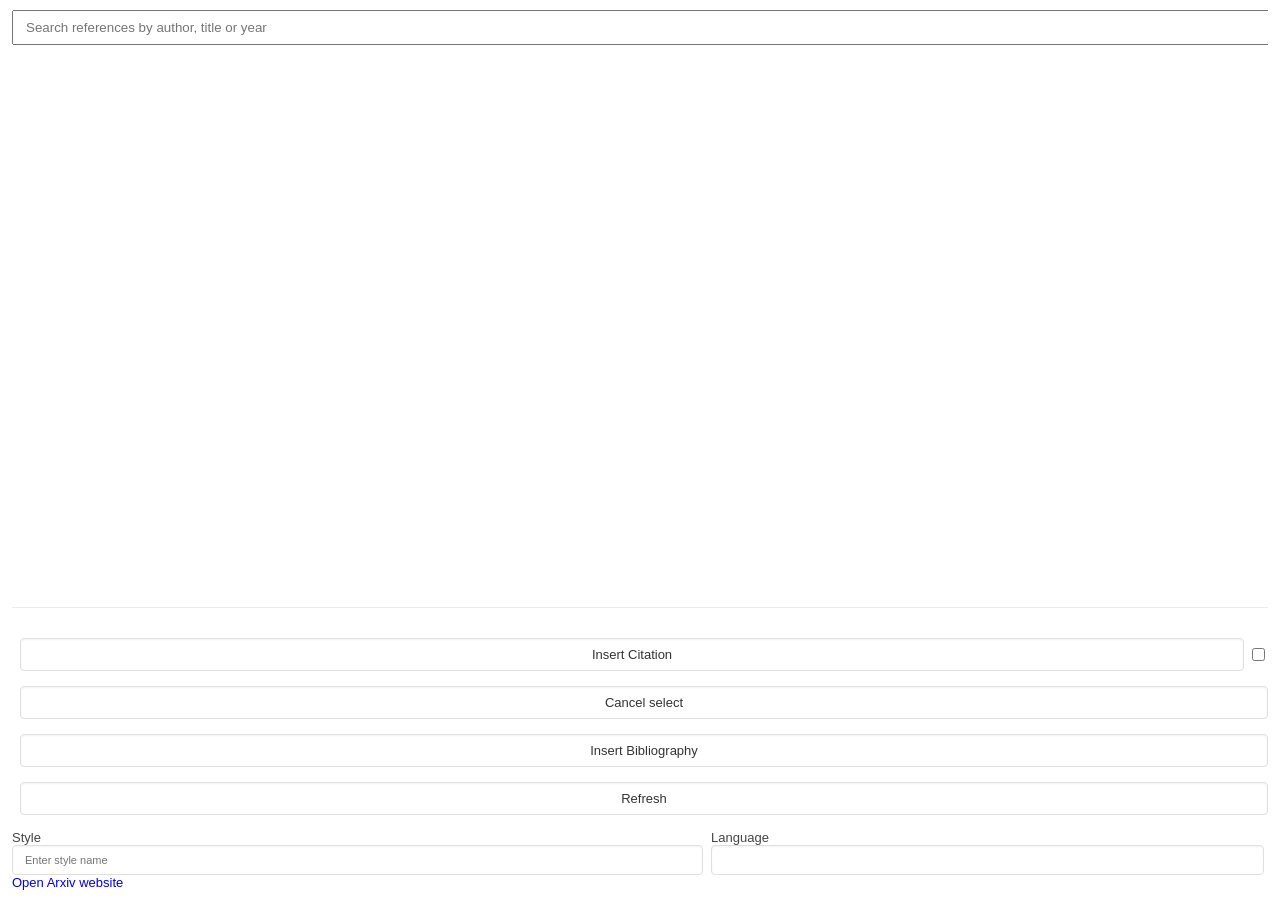
==== sdkjs-plugins/content/arxiv/index.html @ 101a4859 "add mathpix arxiv plugin" ====
﻿<!--
 (c) Copyright Ascensio System SIA 2020

 Licensed under the Apache License, Version 2.0 (the "License");
 you may not use this file except in compliance with the License.
 You may obtain a copy of the License at

     http://www.apache.org/licenses/LICENSE-2.0

 Unless required by applicable law or agreed to in writing, software
 distributed under the License is distributed on an "AS IS" BASIS,
 WITHOUT WARRANTIES OR CONDITIONS OF ANY KIND, either express or implied.
 See the License for the specific language governing permissions and
 limitations under the License.
 -->
<!DOCTYPE html>
<html lang="en">
<head>
    <meta charset="UTF-8">
    <title>Arxiv</title>
    <script src="vendor/jQuery-2.2.2-min/jquery-v2.2.2-min.js"></script>
    <link rel="stylesheet" href="https://fonts.googleapis.com/icon?family=Material+Icons">
    <link rel="stylesheet" href="resources/css/plugin_style.css">
    <link rel="stylesheet" href="https://onlyoffice.github.io/sdkjs-plugins/v1/plugins.css">
    <script type="text/javascript" src="https://onlyoffice.github.io/sdkjs-plugins/v1/plugins.js"></script>
    <script type="text/javascript" src="https://onlyoffice.github.io/sdkjs-plugins/v1/plugins-ui.js"></script>
    <script src="scripts/thirdparty/fetch.umd.js"></script>
    <script src="scripts/thirdparty/promise-polyfill.min.js"></script>
    <script src="scripts/thirdparty/url-polyfill.min.js"></script>
    <script src="scripts/citeproc/citeproc_commonjs.js"></script>
</head>
<body id="body" spellcheck="false" class="noselect">
	<div id="loader" class="cssload-container display-none">
        <div class="cssload-loading"><i></i><i></i><i></i><i></i></div>
    </div>
    <div id="errorWrapper" class="errorMsg display-none"></div>

    <div id="content">

        <div id="mainCont" class="flexCol">

            <div id="configState" class="display-none">
                <div class="mrtop label">
                    <span class="i18n">API Key</span>
                    <input id="apiKeyField" class="form-control" type="text" placeholder="API Key" style="width: 100%;"/>
                </div>
                <button id="saveConfigBtn" class="btn-text-default i18n" style="margin-top: 16px; width: 100%;">Save</button>
                <button id="saveAsTextBtn" class="btn-text-default i18n" style="margin-top: 16px; width: 100%;">Save as text</button>
            </div>

            <div id="mainState" class="flexCol flexSize">
                <div id="selectedWrapper">
                    <div class="flexCol flexSize flexCenter">
                        <div id="selectedHolder"></div>
                    </div>
                    <div id="selectedThumb" class="scrollThumb display-none"></div>
                </div>
                <label id="searchLabel">
                    <input id="searchField" autocomplete="off" class="form-control i18n" type="text" placeholder="Search references by author, title or year" style="width: 100%;"/>
                    <span id="searchClear" class="display-none">&#xd7;</span>
                </label>
                <div id="docsWrapper" class="flexSize">
                    <div class="flexCol flexSize">
                        <div id="docsHolder" class="flexCol"></div>
                        <div class="flex flexCenter">
                            <div id="libLoader" class="cssload-loading display-none"><i></i><i></i><i></i><i></i></div>
                        </div>
                    </div>
                    <div id="docsThumb" class="scrollThumb display-none"></div>
                </div>
                <div id="controlsHolder" class="flexCol">
					<div id="buttonsWrapper" class="flex" style="justify-content: space-between;">
						<div class="flex" style="align-items: center;">
							<button id="insertLinkBtn" class="button control i18n btn-text-default" style="flex: 1; margin-left: 8px;" disabled>Insert Citation</button>
							<input id="omitAuthor" type="checkbox" class="form-control i18n hidden" title="Omit Author">
						</div>
                        <button id="cancelBtn" class="button control i18n btn-text-default" disabled>Cancel select</button>
                    </div>
					<div id="insertBibDiv" class="flex">
						<button id="insertBibBtn" class="button control i18n btn-text-default">Insert Bibliography</button>
						<button id="refreshBtn" class="button control btn-text-default i18n">Refresh</button>
					</div>
                    <div id="styleWrapper">
                        <div class="label">
                            <span class="i18n">Style</span>
                            <div class="selectHolder">
                                <input id="styleSelect" class="control select text i18n" type="text" placeholder="Enter style name" autocomplete="off">
                                <div id="styleSelectList" class="selectList display-none">
                                </div>
                                <div id="styleSelectedListOther" class="selectList display-none form-control"></div>
                            </div>
                        </div>
                        <div class="label styleWrapperSecond">
                            <span class="i18n">Language</span>
                            <div class="selectHolder">
                                <input id="styleLang" readonly class="control select" type="text">
                                <div id="styleLangList" class="selectList display-none">
                                    <span data-value="af-ZA">Afrikaans</span>
                                    <span data-value="ar">Arabic</span>
                                    <span data-value="bg-BG">Bulgarian</span>
                                    <span data-value="ca-AD">Catalan</span>
                                    <span data-value="cs-CZ">Czech</span>
                                    <span data-value="cy-GB">Welsh</span>
                                    <span data-value="da-DK">Danish</span>
                                    <span data-value="de-AT">German (Austria)</span>
                                    <span data-value="de-CH">German (Switzerland)</span>
                                    <span data-value="de-DE">German (Germany)</span>
                                    <span data-value="el-GR">Greek</span>
                                    <span data-value="en-GB">English (UK)</span>
                                    <span data-value="en-US">English (US)</span>
                                    <span data-value="es-CL">Spanish (Chile)</span>
                                    <span data-value="es-ES">Spanish (Spain)</span>
                                    <span data-value="es-MX">Spanish (Mexico)</span>
                                    <span data-value="et-EE">Estonian</span>
                                    <span data-value="eu">Basque</span>
                                    <span data-value="fa-IR">Persian</span>
                                    <span data-value="fi-FI">Finnish</span>
                                    <span data-value="fr-CA">French (Canada)</span>
                                    <span data-value="fr-FR">French (France)</span>
                                    <span data-value="he-IL">Hebrew</span>
                                    <span data-value="hr-HR">Croatian</span>
                                    <span data-value="hu-HU">Hungarian</span>
                                    <span data-value="id-ID">Indonesian</span>
                                    <span data-value="is-IS">Icelandic</span>
                                    <span data-value="it-IT">Italian</span>
                                    <span data-value="ja-JP">Japanese</span>
                                    <span data-value="km-KH">Khmer</span>
                                    <span data-value="ko-KR">Korean</span>
                                    <span data-value="la">Latin</span>
                                    <span data-value="lt-LT">Lithuanian</span>
                                    <span data-value="lv-LV">Latvian</span>
                                    <span data-value="mn-MN">Mongolian</span>
                                    <span data-value="nb-NO">Norwegian (Bokmål)</span>
                                    <span data-value="nl-NL">Dutch</span>
                                    <span data-value="nn-NO">Norwegian (Nynorsk)</span>
                                    <span data-value="pl-PL">Polish</span>
                                    <span data-value="pt-BR">Portuguese (Brazil)</span>
                                    <span data-value="pt-PT">Portuguese (Portugal)</span>
                                    <span data-value="ro-RO">Romanian</span>
                                    <span data-value="ru-RU">Russian</span>
                                    <span data-value="sk-SK">Slovak</span>
                                    <span data-value="sl-SI">Slovenian</span>
                                    <span data-value="sr-RS">Serbian</span>
                                    <span data-value="sv-SE">Swedish</span>
                                    <span data-value="th-TH">Thai</span>
                                    <span data-value="tr-TR">Turkish</span>
                                    <span data-value="uk-UA">Ukrainian</span>
                                    <span data-value="vi-VN">Vietnamese</span>
                                    <span data-value="zh-CN">Chinese (PRC)</span>
                                    <span data-value="zh-TW">Chinese (Taiwan)</span>
                                </div>
                            </div>
                        </div>
                    </div>
                </div>
            </div>

        </div>

        <div id="footerCont">
            <span><a href="http://arxiv.org/" target="_blank" id="arxiv-link" class="link i18n">Open Arxiv website</a></span>
            <span id="logoutLink" class="link display-none i18n">Reconfigure</span>
        </div>

    </div>
	<div id="div_temp" class="hidden"></div>

    <script src="scripts/arxiv.js"></script>
    <script src="scripts/code.js"></script>
</body>
</html>
---- sdkjs-plugins/content/arxiv/resources/css/plugin_style.css ----
html, body {
    height: 100%;
    width: 100%;
    margin: 0;
    box-sizing: border-box;
}

body {
    flex-flow: column;
    display: flex;
    font-family: -apple-system, BlinkMacSystemFont, "Segoe UI", Roboto, "Helvetica Neue", Arial, sans-serif;
    font-size: 13px;
    color: #333;
    background: #fff;
}

input::selection {
    background: #D8DADC; /* WebKit/Blink Browsers */
}

input::-moz-selection {
    background: #D8DADC; /* Gecko Browsers */
}

div::selection {
    background: #D8DADC; /* WebKit/Blink Browsers */
}

div::-moz-selection {
    background: #D8DADC; /* Gecko Browsers */
}

textarea:focus, input:focus {
    outline: none;
}

.button, .btn-text-default {
    background: #fff;
    border: 1px solid #e0e0e0;
    border-radius: 4px;
    padding: 8px 16px;
    font-size: 13px;
    transition: all 0.2s ease;
    box-shadow: 0 1px 2px rgba(0,0,0,0.05);
    cursor: pointer;
    text-align: center;
    margin: 15px 4px;
    display: flex;
    align-items: center;
    justify-content: center;
}

.button:hover, .btn-text-default:hover {
    background: #f8f9fa;
    border-color: #d0d0d0;
}

.button:active, .btn-text-default:active {
    background: #e9ecef;
}

.button.wide {
    padding: 7px 13px;
    margin: 15px 0px;
    width: 100%;
}

.blur {
    filter: blur(3px);
}

.link {
    text-decoration: none;
    cursor: pointer;
    transition: color 0.2s ease;
}

.link:hover {
    color: #0056b3;
    text-decoration: underline;
}

.flex {
    display: flex;
}

.flexSize {
    flex: 1;
}

.flexCenter {
    align-items: center;
    justify-content: center;
}

.flexCol {
    display: flex;
    flex-direction: column;
    overflow-y: hidden;
}

.mrtop {
    margin-top: 8px
}

.control {
    box-sizing: border-box;
    border: 1px solid #e0e0e0;
    border-radius: 4px;
    color: #333;
    padding: 8px 12px;
    transition: border-color 0.2s ease;
    box-shadow: inset 0 1px 2px rgba(0,0,0,0.05);
}

    .control:focus {
        border-color: #80bdff;
        box-shadow: 0 0 0 2px rgba(0,123,255,0.25);
    }

    .control.select {
        cursor: pointer;
        background-color: #ffffff;
    }

    .control.text {
        cursor: text;
    }

    .control.text.wide {
        width: 100%;
    }

input[type="text"] {
    padding: 8px 12px;
    cursor: text;
}

#content {
    display: flex;
    flex-direction: column;
    flex: 1;
    overflow-y: hidden;
    padding: 10px 12px;
}

#searchField {
    width: 100%;
    padding-right: 18px;
}

#searchLabel {
    position: relative;
}

#searchClear {
    position: absolute;
    top: 11px;
    right: 4px;
    font-family: Arial;
    font-size: 22px;
    line-height: 0;
    color: #BDBDBD;
    cursor: pointer;
}

#mainCont {
    flex: 1;
}

#errorWrapper {
    background-color: #ffffff;
    padding: 10px 12px;
}

#docsWrapper {
    display: flex;
    flex-direction: row;
    margin-top: 15px;
    overflow-y: hidden;
}

#docsHolder {
    width: 100%;
}

#selectedWrapper {
    display: flex;
    flex-direction: row;
    overflow-y: hidden;
    max-height: 60px;
}

#selectedHolder {
    width: 100%;
    overflow-y: hidden;
}

#selectedHolder > div:last-of-type {
    margin-bottom: 14px;
}

#controlsHolder {
    border-top: 1px solid #e9ecef;
    padding-top: 15px;
    overflow-y: visible;
}

#buttonsWrapper, #insertBibDiv {
    flex-direction: column;
}

    #buttonsWrapper > .button {
        margin: 0px 0px 15px 8px;
    }
    #insertBibDiv > .button {
        margin: 0px 0px 15px 8px;
    }
	#SyncDataDiv > .button {
        margin: 0px 0px 15px 8px;
    }
	

#styleWrapper {
    display: flex;
    flex-direction: row;
    width: 100%;
}

    #styleWrapper .label {
        /* margin-bottom: 15px; */
    }

        #styleWrapper .label:first-of-type {
            flex: 5;
            margin-right: 4px;
        }

        .styleWrapperSecond {
            flex: 4;
            margin-left: 4px;
            margin-right: 4px;
        }

        #styleWrapper .label > span {
            color: #444444;
            display: block;
        }

        #styleWrapper .label input {
            width: 100%;
            padding-right: 18px;
            font-size: 11px;
        }

		#styleWrapper > button {
            flex: 1;
            margin-left: 4px;
        }

.selectHolder {
    position: relative;
}

.selectArrow {
    cursor: pointer;
    position: absolute;
    top: -1px;
    right: 8px;
}

.selectArrow > span {
    display: inline-block;
    width: 4px;
    height: 0.5px;
    margin: -1px;
    background-color: #000000;
}

    .selectArrow > span:first-of-type {
        transform: rotateZ(45deg);
    }

    .selectArrow > span:last-of-type {
        transform: rotateZ(-45deg);
    }


#styleLangList {
    right: 0px;
}

.selectList {
    display: flex;
    flex-direction: column;
    position: absolute;
    border: 1px solid #e0e0e0;
    border-radius: 4px;
    box-shadow: 0 2px 8px rgba(0,0,0,0.15);
    padding: 4px 0;
    background: #ffffff;
    bottom: 22px;
    max-height: 158px !important;
	min-height: 158px !important;
    overflow-x: hidden;
    overflow-y: auto;
}

.selectList > span {
    padding: 8px 16px;
    cursor: pointer;
    color: #444444;
    transition: background 0.2s ease;
}

.selectList > span:hover {
    background-color: #f8f9fa;
}

.selectList > span[selected=""] {
    background-color: #e9ecef;
    color: #333;
}

.scrollThumb {
    width: 6px;
    background-color: #e9ecef;
    border-radius: 3px;
    border: none;
    background-image: url([data-uri]);
    background-repeat: no-repeat;
    background-position: 0 center;
    border: 1px solid #cfcfcf;
}

.scrollThumb.scrolling {
    background-color: #adb5bd;
    border-color: #adb5bd;
}

.errorMsg {
    color: #dc3545;
    padding: 8px 12px;
    border-radius: 4px;
    background: #f8d7da;
    border: 1px solid #f5c6cb;
}

.searchDivider {
    color: #666666;
    margin: 12px 0;
}

.doc {
    margin-bottom: 10px;
    display: flex;
    flex-direction: row;
    padding: 8px;
    border-radius: 4px;
    transition: background 0.2s ease;
}

.doc:hover {
    background: #f8f9fa;
}

.docInfo {
    min-width: 0;
}

.doc > div {
    display: flex;
    flex-direction: column;
}

.secondary-text {
    font-size: 11px;
    color: #999999;
}

.truncate-text {
    overflow: hidden;
    text-overflow: ellipsis;
}

.nowrap {
    white-space: nowrap;
}

#footerCont {
    display: flex;
    flex-direction: row;
}

    #footerCont > span:first-of-type {
        flex: 1;
    }

/* checkbox */

.checkbox {
    background: #FFFFFF;
    border: 1px solid #CFCFCF;
    box-sizing: border-box;
    width: 13px;
    height: 13px;
    margin-right: 8px;
}

    .checkbox > input {
        width: 0;
        height: 0;
        position: absolute;
        visibility: hidden;
    }

    .checkbox > span {
        background: url('../img/checkmark.png') no-repeat;
        display: none;
        width: 11px;
        height: 10px;
        position: relative;
        top: -1px;
        left: 2px;
    }

    .checkbox > input:checked ~ span {
        display: inline-block;
    }

.btn-text-default {
    display: flex;
    align-items: center;
    justify-content: center;
}

.selDoc {
    display: inline-block;
    margin-bottom: 5px;
    margin-right: 6px;
}

    .selDoc > span {
        display: inline-block;
        margin-right: 5px;
        vertical-align: middle;
    }

        .selDoc > span:first-of-type {
            max-width: 52px;
            overflow: hidden;
            text-overflow: ellipsis;
            white-space: nowrap;
        }

        .selDoc > span:last-of-type {
            cursor: pointer;
            font-size: 18px;
            margin-top: 2px;
        }

/* loader */
.cssload-container {
    z-index: 1;
    display: flex;
    position: absolute;
    top: 0;
    left: 0;
    width: 100%;
    height: 100%;
    align-items: center;
    justify-content: center;
}

.cssload-loading i {
    width: 19px;
    height: 19px;
    display: inline-block;
    border-radius: 50%;
    background: #007bff;
    opacity: 0.8;
}

    .cssload-loading i:first-child {
        opacity: 0;
        animation: cssload-loading-ani2 0.58s linear infinite;
        -o-animation: cssload-loading-ani2 0.58s linear infinite;
        -ms-animation: cssload-loading-ani2 0.58s linear infinite;
        -webkit-animation: cssload-loading-ani2 0.58s linear infinite;
        -moz-animation: cssload-loading-ani2 0.58s linear infinite;
        transform: translate(-19px);
        -o-transform: translate(-19px);
        -ms-transform: translate(-19px);
        -webkit-transform: translate(-19px);
        -moz-transform: translate(-19px);
    }

    .cssload-loading i:nth-child(2),
    .cssload-loading i:nth-child(3) {
        animation: cssload-loading-ani3 0.58s linear infinite;
        -o-animation: cssload-loading-ani3 0.58s linear infinite;
        -ms-animation: cssload-loading-ani3 0.58s linear infinite;
        -webkit-animation: cssload-loading-ani3 0.58s linear infinite;
        -moz-animation: cssload-loading-ani3 0.58s linear infinite;
    }

    .cssload-loading i:last-child {
        animation: cssload-loading-ani1 0.58s linear infinite;
        -o-animation: cssload-loading-ani1 0.58s linear infinite;
        -ms-animation: cssload-loading-ani1 0.58s linear infinite;
        -webkit-animation: cssload-loading-ani1 0.58s linear infinite;
        -moz-animation: cssload-loading-ani1 0.58s linear infinite;
    }

@keyframes cssload-loading-ani1 {
    100% {
        transform: translate(39px);
        opacity: 0;
    }
}

@-o-keyframes cssload-loading-ani1 {
    100% {
        -o-transform: translate(39px);
        opacity: 0;
    }
}

@-ms-keyframes cssload-loading-ani1 {
    100% {
        -ms-transform: translate(39px);
        opacity: 0;
    }
}

@-webkit-keyframes cssload-loading-ani1 {
    100% {
        -webkit-transform: translate(39px);
        opacity: 0;
    }
}

@-moz-keyframes cssload-loading-ani1 {
    100% {
        -moz-transform: translate(39px);
        opacity: 0;
    }
}

@keyframes cssload-loading-ani2 {
    100% {
        transform: translate(19px);
        opacity: 1;
    }
}

@-o-keyframes cssload-loading-ani2 {
    100% {
        -o-transform: translate(19px);
        opacity: 1;
    }
}

@-ms-keyframes cssload-loading-ani2 {
    100% {
        -ms-transform: translate(19px);
        opacity: 1;
    }
}

@-webkit-keyframes cssload-loading-ani2 {
    100% {
        -webkit-transform: translate(19px);
        opacity: 1;
    }
}

@-moz-keyframes cssload-loading-ani2 {
    100% {
        -moz-transform: translate(19px);
        opacity: 1;
    }
}

@keyframes cssload-loading-ani3 {
    100% {
        transform: translate(19px);
    }
}

@-o-keyframes cssload-loading-ani3 {
    100% {
        -o-transform: translate(19px);
    }
}

@-ms-keyframes cssload-loading-ani3 {
    100% {
        -ms-transform: translate(19px);
    }
}

@-webkit-keyframes cssload-loading-ani3 {
    100% {
        -webkit-transform: translate(19px);
    }
}

@-moz-keyframes cssload-loading-ani3 {
    100% {
        -moz-transform: translate(19px);
    }
}
/* end loader */

.display-none {
    display: none;
}

/* 更新分页样式 */
.pagination {
    display: flex;
    justify-content: center;
    align-items: center;
    padding: 16px 0;
    border-top: 1px solid #e9ecef;
    margin-top: 16px;
    gap: 4px;
}

.pagination-btn {
    background: #fff;
    border: 1px solid #e0e0e0;
    border-radius: 4px;
    padding: 6px 12px;
    min-width: 32px;
    font-size: 13px;
    cursor: pointer;
    transition: all 0.2s ease;
    display: flex;
    align-items: center;
    justify-content: center;
}

.pagination-btn:hover:not(:disabled) {
    background: #f8f9fa;
    border-color: #d0d0d0;
}

.pagination-btn:disabled {
    background: #f8f9fa;
    border-color: #e9ecef;
    color: #adb5bd;
    cursor: not-allowed;
}

.pagination-btn-active {
    background: #e9ecef;
    border-color: #d0d0d0;
    font-weight: bold;
}

.pagination-ellipsis {
    color: #6c757d;
    padding: 6px 8px;
}
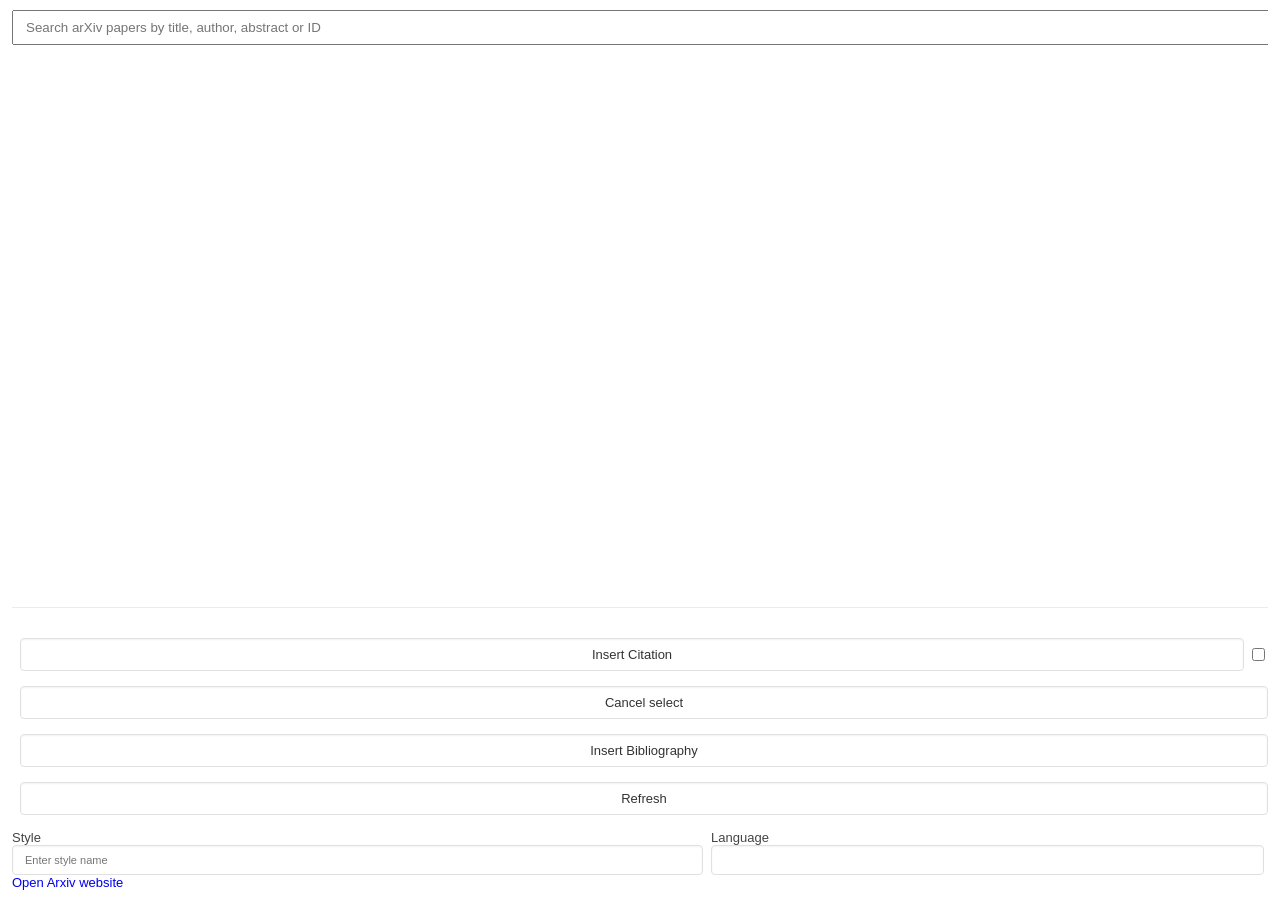
==== commit 4a14d9cc: "update" ====
--- a/sdkjs-plugins/content/arxiv/index.html
+++ b/sdkjs-plugins/content/arxiv/index.html
@@ -18,27 +18,32 @@
 <head>
     <meta charset="UTF-8">
     <title>Arxiv</title>
+    <!-- Import required JS and CSS files -->
     <script src="vendor/jQuery-2.2.2-min/jquery-v2.2.2-min.js"></script>
     <link rel="stylesheet" href="https://fonts.googleapis.com/icon?family=Material+Icons">
     <link rel="stylesheet" href="resources/css/plugin_style.css">
+    <!-- Import ONLYOFFICE Plugin SDK -->
     <link rel="stylesheet" href="https://onlyoffice.github.io/sdkjs-plugins/v1/plugins.css">
     <script type="text/javascript" src="https://onlyoffice.github.io/sdkjs-plugins/v1/plugins.js"></script>
     <script type="text/javascript" src="https://onlyoffice.github.io/sdkjs-plugins/v1/plugins-ui.js"></script>
+    <!-- Compatibility polyfills -->
     <script src="scripts/thirdparty/fetch.umd.js"></script>
     <script src="scripts/thirdparty/promise-polyfill.min.js"></script>
     <script src="scripts/thirdparty/url-polyfill.min.js"></script>
+    <!-- Citation processing library -->
     <script src="scripts/citeproc/citeproc_commonjs.js"></script>
 </head>
 <body id="body" spellcheck="false" class="noselect">
-	<div id="loader" class="cssload-container display-none">
+    <!-- Loading animation -->
+    <div id="loader" class="cssload-container display-none">
         <div class="cssload-loading"><i></i><i></i><i></i><i></i></div>
     </div>
+    <!-- Error message display area -->
     <div id="errorWrapper" class="errorMsg display-none"></div>
 
     <div id="content">
-
         <div id="mainCont" class="flexCol">
-
+            <!-- API Configuration Interface -->
             <div id="configState" class="display-none">
                 <div class="mrtop label">
                     <span class="i18n">API Key</span>
@@ -48,17 +53,24 @@
                 <button id="saveAsTextBtn" class="btn-text-default i18n" style="margin-top: 16px; width: 100%;">Save as text</button>
             </div>
 
+            <!-- Main Interface -->
             <div id="mainState" class="flexCol flexSize">
+                <!-- Selected References Display Area -->
                 <div id="selectedWrapper">
                     <div class="flexCol flexSize flexCenter">
                         <div id="selectedHolder"></div>
                     </div>
                     <div id="selectedThumb" class="scrollThumb display-none"></div>
                 </div>
+                
+                <!-- Search Box -->
                 <label id="searchLabel">
-                    <input id="searchField" autocomplete="off" class="form-control i18n" type="text" placeholder="Search references by author, title or year" style="width: 100%;"/>
+                    <input id="searchField" autocomplete="off" class="form-control i18n" type="text" 
+                           placeholder="Search arXiv papers by title, author, abstract or ID" style="width: 100%;"/>
                     <span id="searchClear" class="display-none">&#xd7;</span>
                 </label>
+
+                <!-- References List Display Area -->
                 <div id="docsWrapper" class="flexSize">
                     <div class="flexCol flexSize">
                         <div id="docsHolder" class="flexCol"></div>
@@ -68,18 +80,25 @@
                     </div>
                     <div id="docsThumb" class="scrollThumb display-none"></div>
                 </div>
+
+                <!-- Control Panel -->
                 <div id="controlsHolder" class="flexCol">
-					<div id="buttonsWrapper" class="flex" style="justify-content: space-between;">
-						<div class="flex" style="align-items: center;">
-							<button id="insertLinkBtn" class="button control i18n btn-text-default" style="flex: 1; margin-left: 8px;" disabled>Insert Citation</button>
-							<input id="omitAuthor" type="checkbox" class="form-control i18n hidden" title="Omit Author">
-						</div>
+                    <!-- Citation Insert Button Group -->
+                    <div id="buttonsWrapper" class="flex" style="justify-content: space-between;">
+                        <div class="flex" style="align-items: center;">
+                            <button id="insertLinkBtn" class="button control i18n btn-text-default" style="flex: 1; margin-left: 8px;" disabled>Insert Citation</button>
+                            <input id="omitAuthor" type="checkbox" class="form-control i18n hidden" title="Omit Author">
+                        </div>
                         <button id="cancelBtn" class="button control i18n btn-text-default" disabled>Cancel select</button>
                     </div>
-					<div id="insertBibDiv" class="flex">
-						<button id="insertBibBtn" class="button control i18n btn-text-default">Insert Bibliography</button>
-						<button id="refreshBtn" class="button control btn-text-default i18n">Refresh</button>
-					</div>
+                    
+                    <!-- Bibliography Insert Button Group -->
+                    <div id="insertBibDiv" class="flex">
+                        <button id="insertBibBtn" class="button control i18n btn-text-default">Insert Bibliography</button>
+                        <button id="refreshBtn" class="button control btn-text-default i18n">Refresh</button>
+                    </div>
+
+                    <!-- Citation Style Selector -->
                     <div id="styleWrapper">
                         <div class="label">
                             <span class="i18n">Style</span>
@@ -154,17 +173,19 @@
                     </div>
                 </div>
             </div>
-
         </div>
 
+        <!-- Footer -->
         <div id="footerCont">
             <span><a href="http://arxiv.org/" target="_blank" id="arxiv-link" class="link i18n">Open Arxiv website</a></span>
             <span id="logoutLink" class="link display-none i18n">Reconfigure</span>
         </div>
+    </div>
 
-    </div>
-	<div id="div_temp" class="hidden"></div>
+    <!-- Temporary DOM Element Container -->
+    <div id="div_temp" class="hidden"></div>
 
+    <!-- Application Logic Scripts -->
     <script src="scripts/arxiv.js"></script>
     <script src="scripts/code.js"></script>
 </body>
